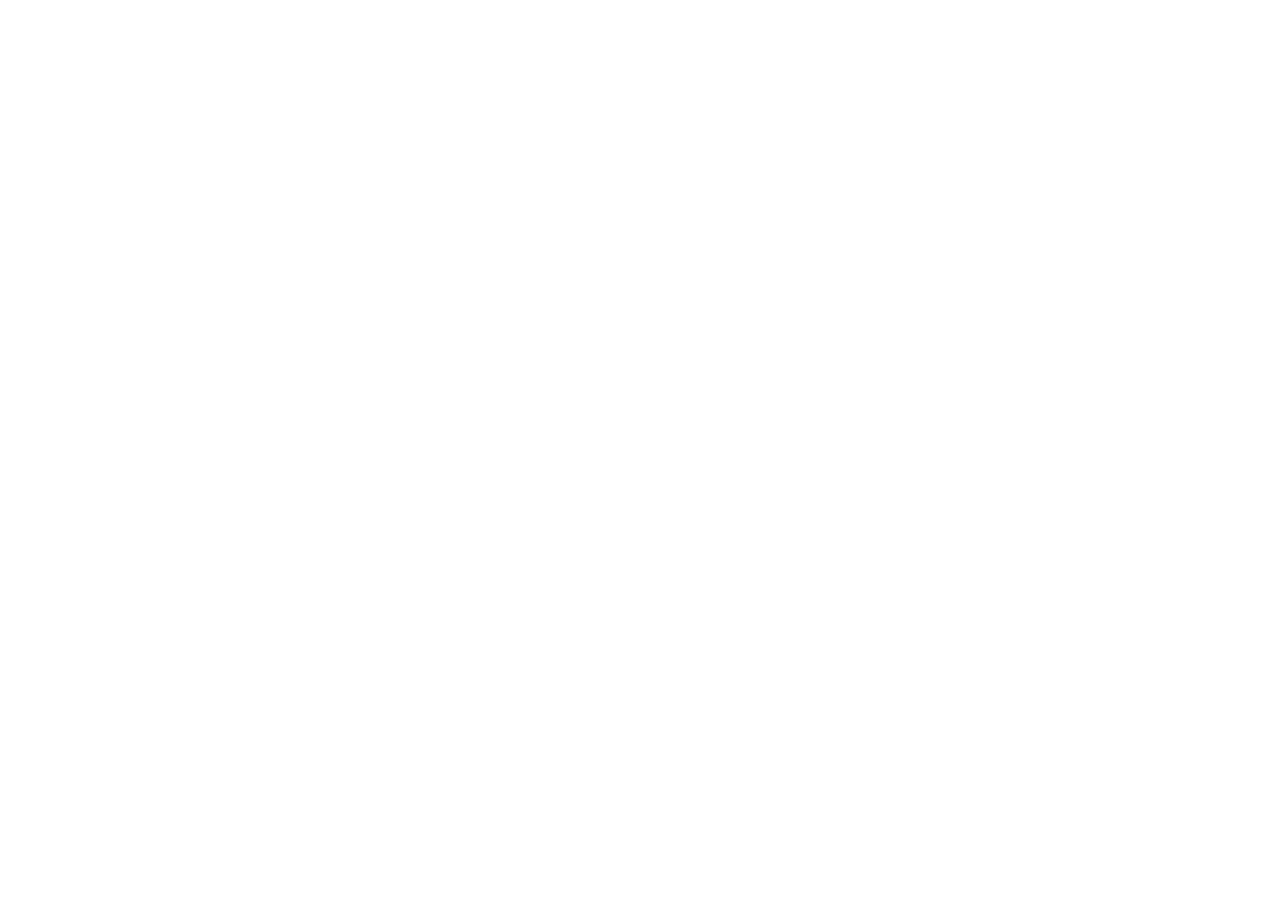
==== portfolio.html @ 883b6abf "sklonowano hw1, dodano styles.css i portfolio.html" ====
<!DOCTYPE html>
<html lang="pl">
  <head>
    <meta charset="UTF-8" />
    <meta http-equiv="X-UA-Compatible" content="IE=edge" />
    <meta name="viewport" content="width=device-width, initial-scale=1.0" />
    <title>Portfolio</title>
  </head>
  <body></body>
</html>
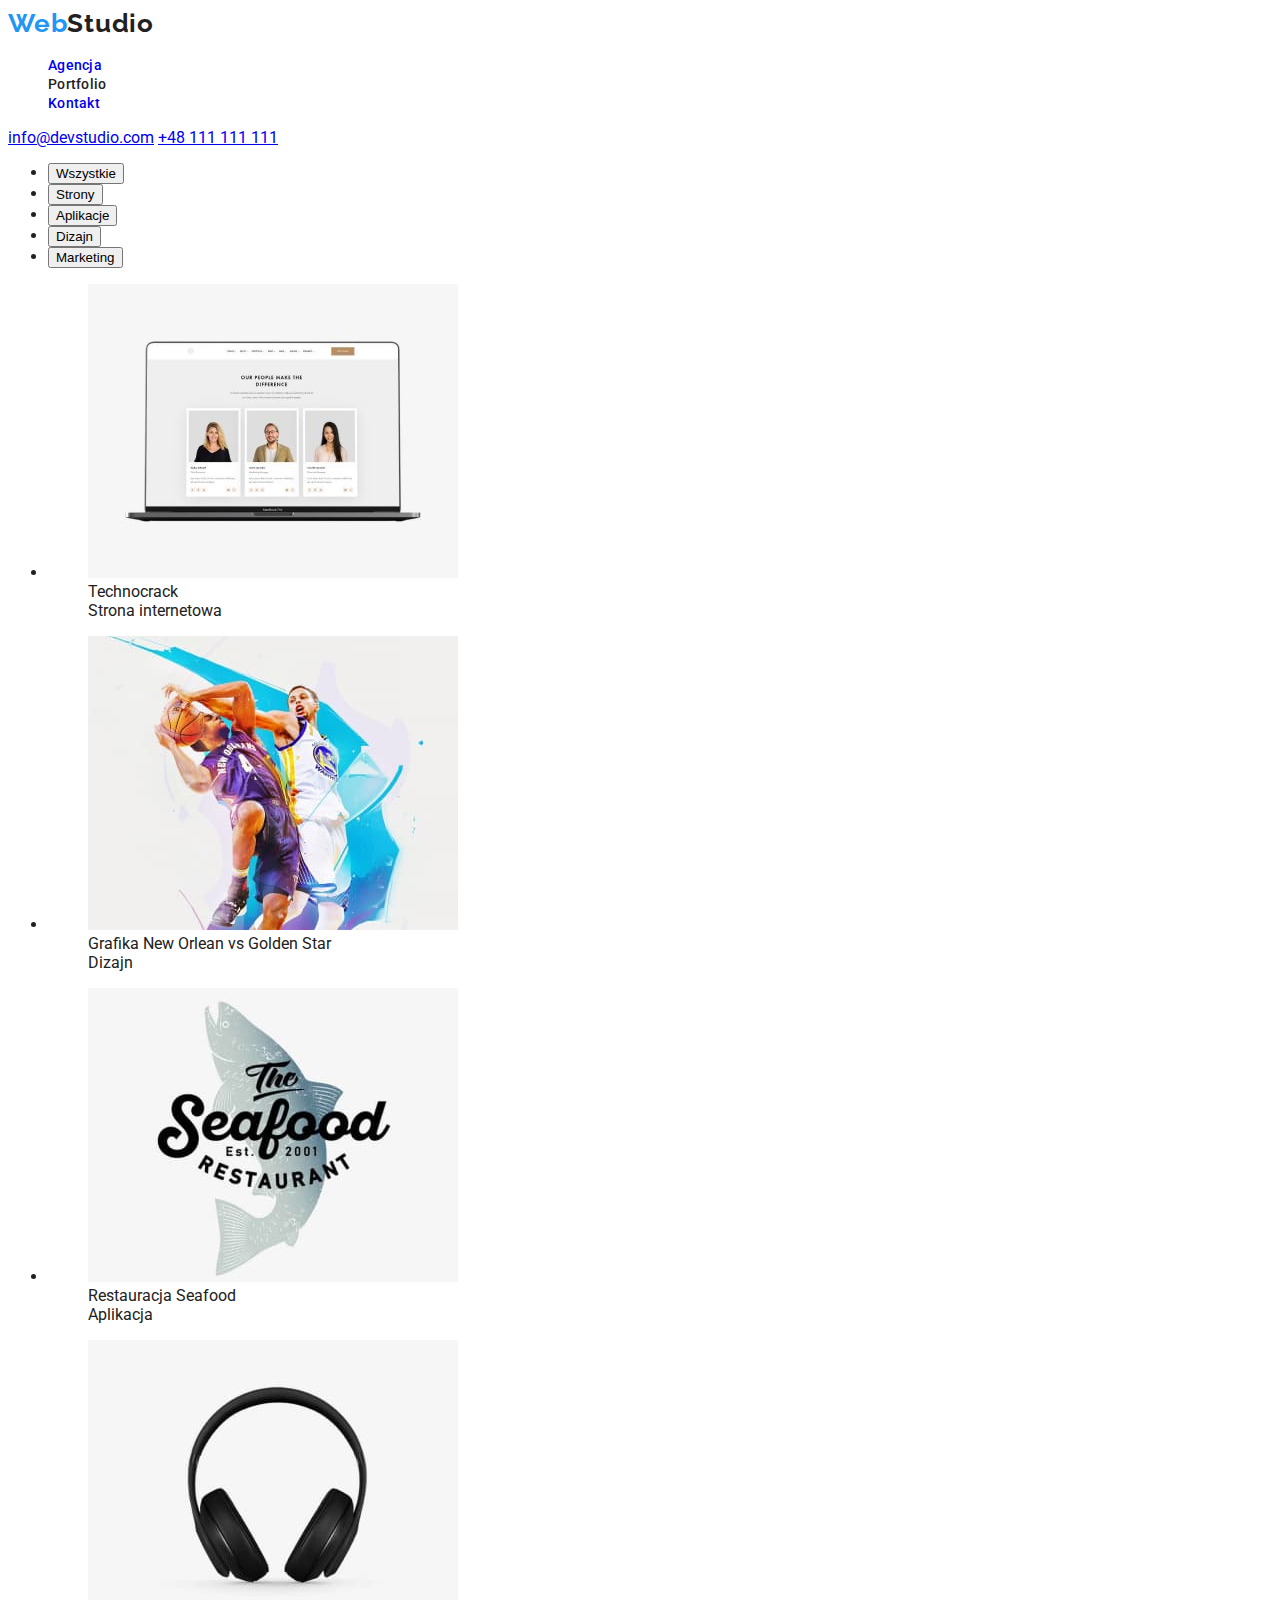
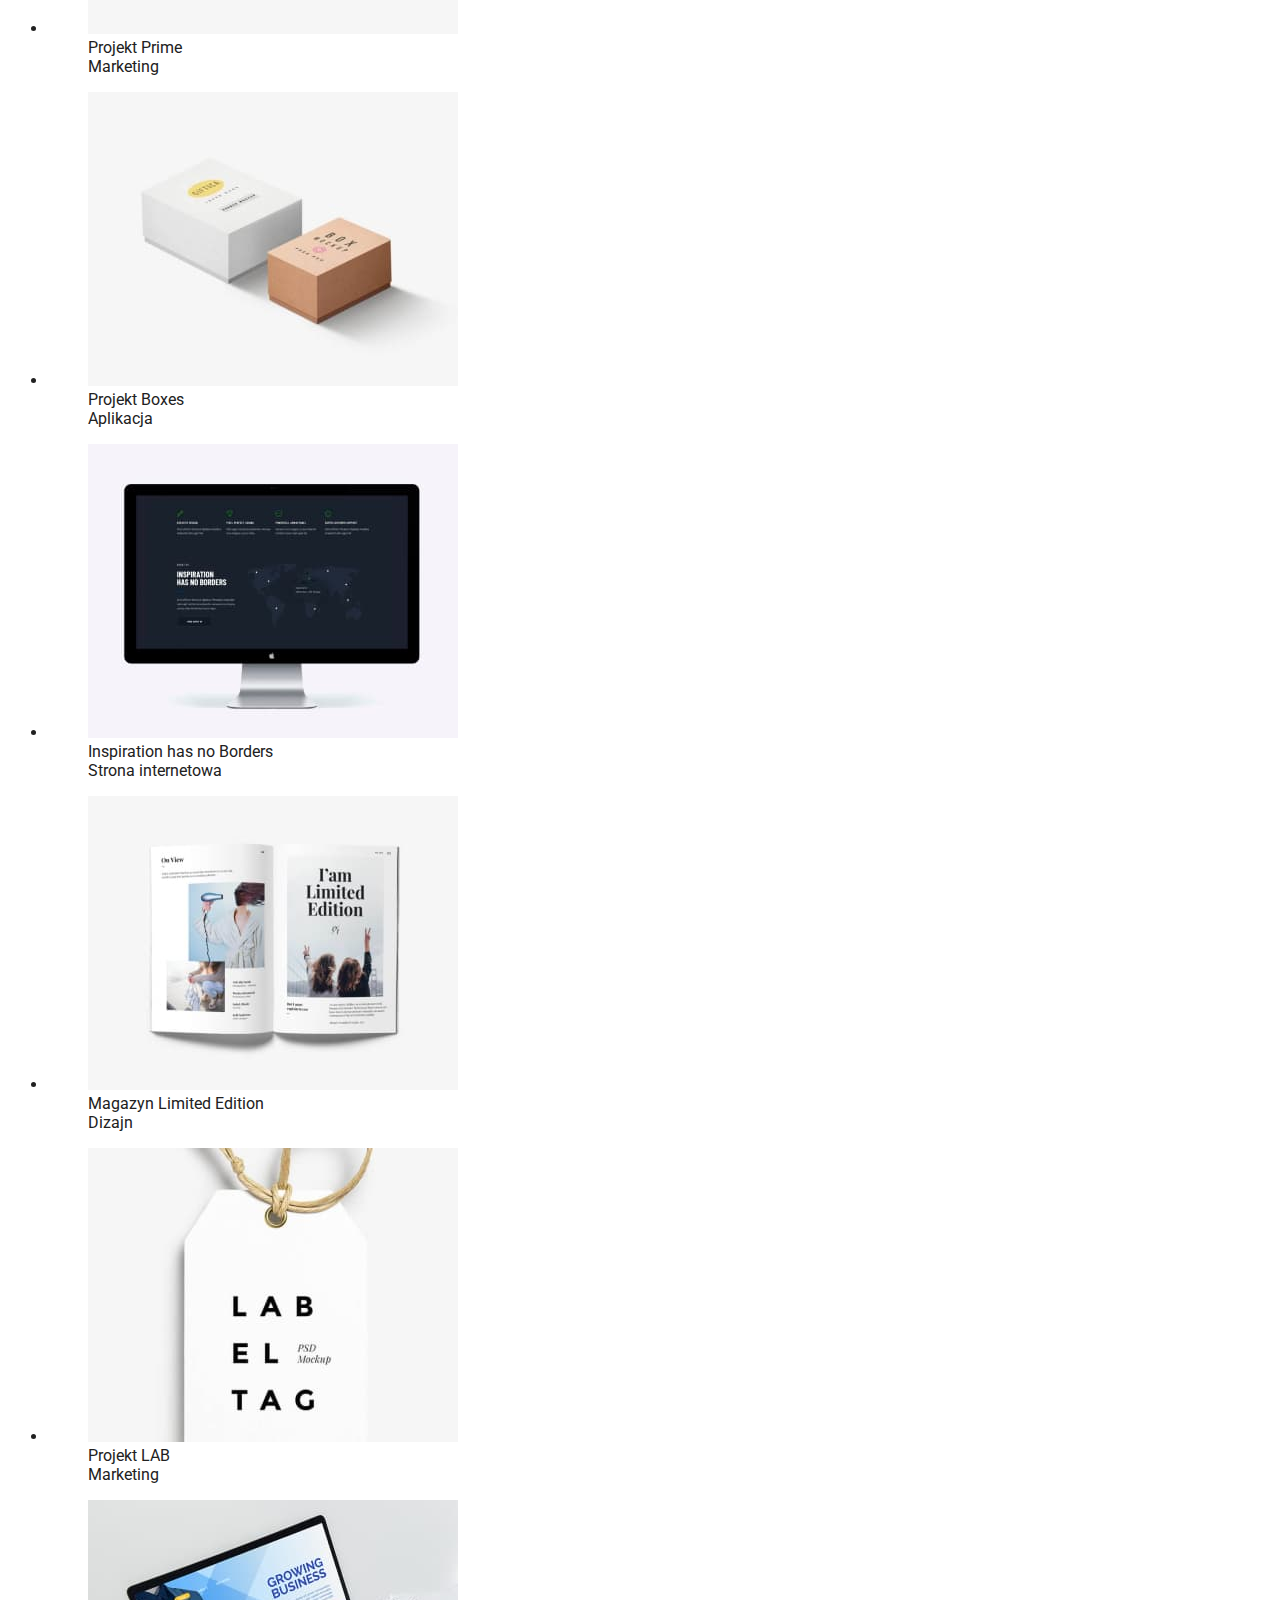
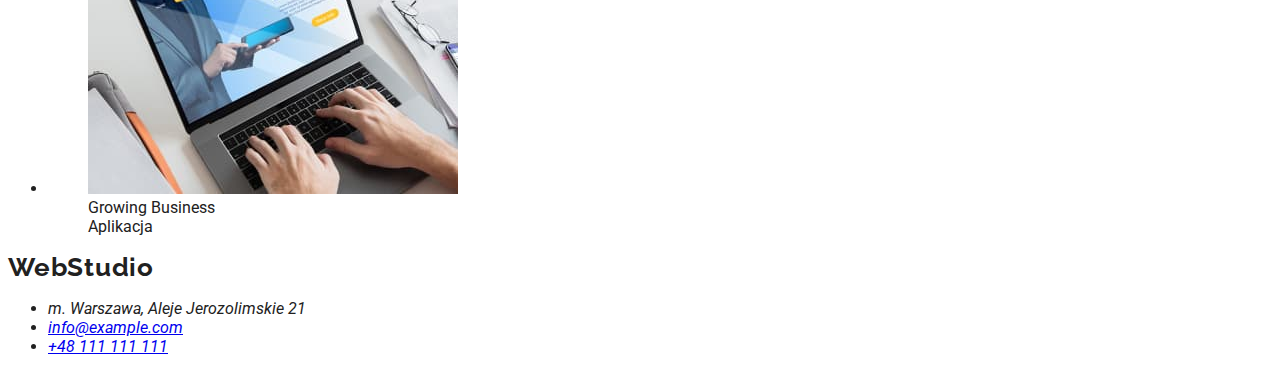
==== commit 2c098fc5: "skonczony portfolio.html, zaczety style.css" ====
--- a/portfolio.html
+++ b/portfolio.html
@@ -5,6 +5,174 @@
     <meta http-equiv="X-UA-Compatible" content="IE=edge" />
     <meta name="viewport" content="width=device-width, initial-scale=1.0" />
     <title>Portfolio</title>
+    <link rel="preconnect" href="https://fonts.googleapis.com" />
+    <link rel="preconnect" href="https://fonts.gstatic.com" crossorigin />
+    <link
+      href="https://fonts.googleapis.com/css2?family=Raleway:wght@700&family=Roboto:wght@400;500;700;900&display=swap"
+      rel="stylesheet"
+    />
+    <link rel="stylesheet" href="css/styles.css" />
   </head>
-  <body></body>
+  <body>
+    <header>
+      <section class="menu">
+        <a class="logo" href=""><span class="web">Web</span>Studio</a>
+        <nav>
+          <ul class="menu-nav">
+            <li><a href="index.html" class="agency">Agencja</a></li>
+            <li><a href="" class="portfolio">Portfolio</a></li>
+            <li><a href="#kontakt" class="contact">Kontakt</a></li>
+          </ul>
+        </nav>
+        <span class="menu-contact">
+          <a href="mailto:info@devstudio.com" class="menu-mail"
+            >info@devstudio.com</a
+          >
+          <a href="tel:+48111111111" class="menu-tel">+48 111 111 111</a>
+        </span>
+      </section>
+    </header>
+    <main>
+      <section class="filters">
+        <ul class="button-list">
+          <li><button type="button">Wszystkie</button></li>
+          <li><button type="button">Strony</button></li>
+          <li><button type="button">Aplikacje</button></li>
+          <li><button type="button">Dizajn</button></li>
+          <li><button type="button">Marketing</button></li>
+        </ul>
+      </section>
+      <section class="projects">
+        <ul class="projects-list">
+          <li>
+            <figure class="project1">
+              <img
+                src="images/project1.jpg"
+                alt="Włączony laptop wyświetla stronę internetową."
+                width="370"
+                height="294"
+              />
+              <figcaption class="title">
+                Technocrack<br />Strona internetowa
+              </figcaption>
+            </figure>
+          </li>
+          <li>
+            <figure class="project2">
+              <img
+                src="images/project2.jpg"
+                alt="Dwaj koszykarze narysowani podczas gry na niebiesko-białym tle."
+                width="370"
+                height="294"
+              />
+              <figcaption class="title">
+                Grafika New Orlean vs Golden Star<br />Dizajn
+              </figcaption>
+            </figure>
+          </li>
+          <li>
+            <figure class="project3">
+              <img
+                src="images/project3.jpg"
+                alt="Logo restauracji Seafood."
+                width="370"
+                height="294"
+              />
+              <figcaption class="title">
+                Restauracja Seafood<br />Aplikacja
+              </figcaption>
+            </figure>
+          </li>
+          <li>
+            <figure class="project4">
+              <img
+                src="images/project4.jpg"
+                alt="Czarne bezprzewodowe słuchawki na białym tle."
+                width="370"
+                height="294"
+              />
+              <figcaption class="title">
+                Projekt Prime<br />Marketing
+              </figcaption>
+            </figure>
+          </li>
+          <li>
+            <figure class="project5">
+              <img
+                src="images/project5.jpg"
+                alt="Dwa kartonowe pudełka na białym tle."
+                width="370"
+                height="294"
+              />
+              <figcaption class="title">
+                Projekt Boxes<br />Aplikacja
+              </figcaption>
+            </figure>
+          </li>
+          <li>
+            <figure class="project6">
+              <img
+                src="images/project6.jpg"
+                alt="Komputer typu AIO wyświetla stronę internetową."
+                width="370"
+                height="294"
+              />
+              <figcaption class="title">
+                Inspiration has no Borders<br />Strona internetowa
+              </figcaption>
+            </figure>
+          </li>
+          <li>
+            <figure class="project7">
+              <img
+                src="images/project7.jpg"
+                alt="Otwarte czasopismo z tekstem i obrazami."
+                width="370"
+                height="294"
+              />
+              <figcaption class="title">
+                Magazyn Limited Edition<br />Dizajn
+              </figcaption>
+            </figure>
+          </li>
+          <li>
+            <figure class="project8">
+              <img
+                src="images/project8.jpg"
+                alt="Biała przywieszka z napisem LAB-EL-TAG na sznurku."
+                width="370"
+                height="294"
+              />
+              <figcaption class="title">Projekt LAB<br />Marketing</figcaption>
+            </figure>
+          </li>
+          <li>
+            <figure class="project9">
+              <img
+                src="images/project9.jpg"
+                alt="Włączony laptop wyświetla stronę internetową."
+                width="370"
+                height="294"
+              />
+              <figcaption class="title">
+                Growing Business<br />Aplikacja
+              </figcaption>
+            </figure>
+          </li>
+        </ul>
+      </section>
+    </main>
+    <footer>
+      <p>
+        <a class="logo" href="">WebStudio</a>
+      </p>
+      <address id="kontakt">
+        <ul>
+          <li>m. Warszawa, Aleje Jerozolimskie 21</li>
+          <li><a href="mailto:info@example.com">info@example.com</a></li>
+          <li><a href="tel:+48111111111">+48 111 111 111</a></li>
+        </ul>
+      </address>
+    </footer>
+  </body>
 </html>
--- a/css/styles.css
+++ b/css/styles.css
@@ -0,0 +1,45 @@
+body {
+  font-family: Roboto, Raleway;
+  color: #212121;
+}
+
+.web {
+  color: #2196f3;
+}
+
+.logo {
+  text-decoration: none;
+  font-family: Raleway;
+  font-style: normal;
+  font-weight: bold;
+  font-size: 26px;
+  line-height: 31px;
+  letter-spacing: 0.03em;
+}
+
+.logo:visited {
+  color: inherit;
+}
+
+.menu-nav {
+  list-style-type: none;
+}
+
+.menu-nav a {
+  text-decoration: none;
+  font-family: Roboto;
+  font-style: normal;
+  font-weight: 500;
+  font-size: 14px;
+  line-height: 16px;
+  letter-spacing: 0.02em;
+}
+
+.menu-nav a:hover {
+  color: #2196f3;
+  /* nie dziala? */
+}
+
+.menu-nav a:visited {
+  color: inherit;
+}
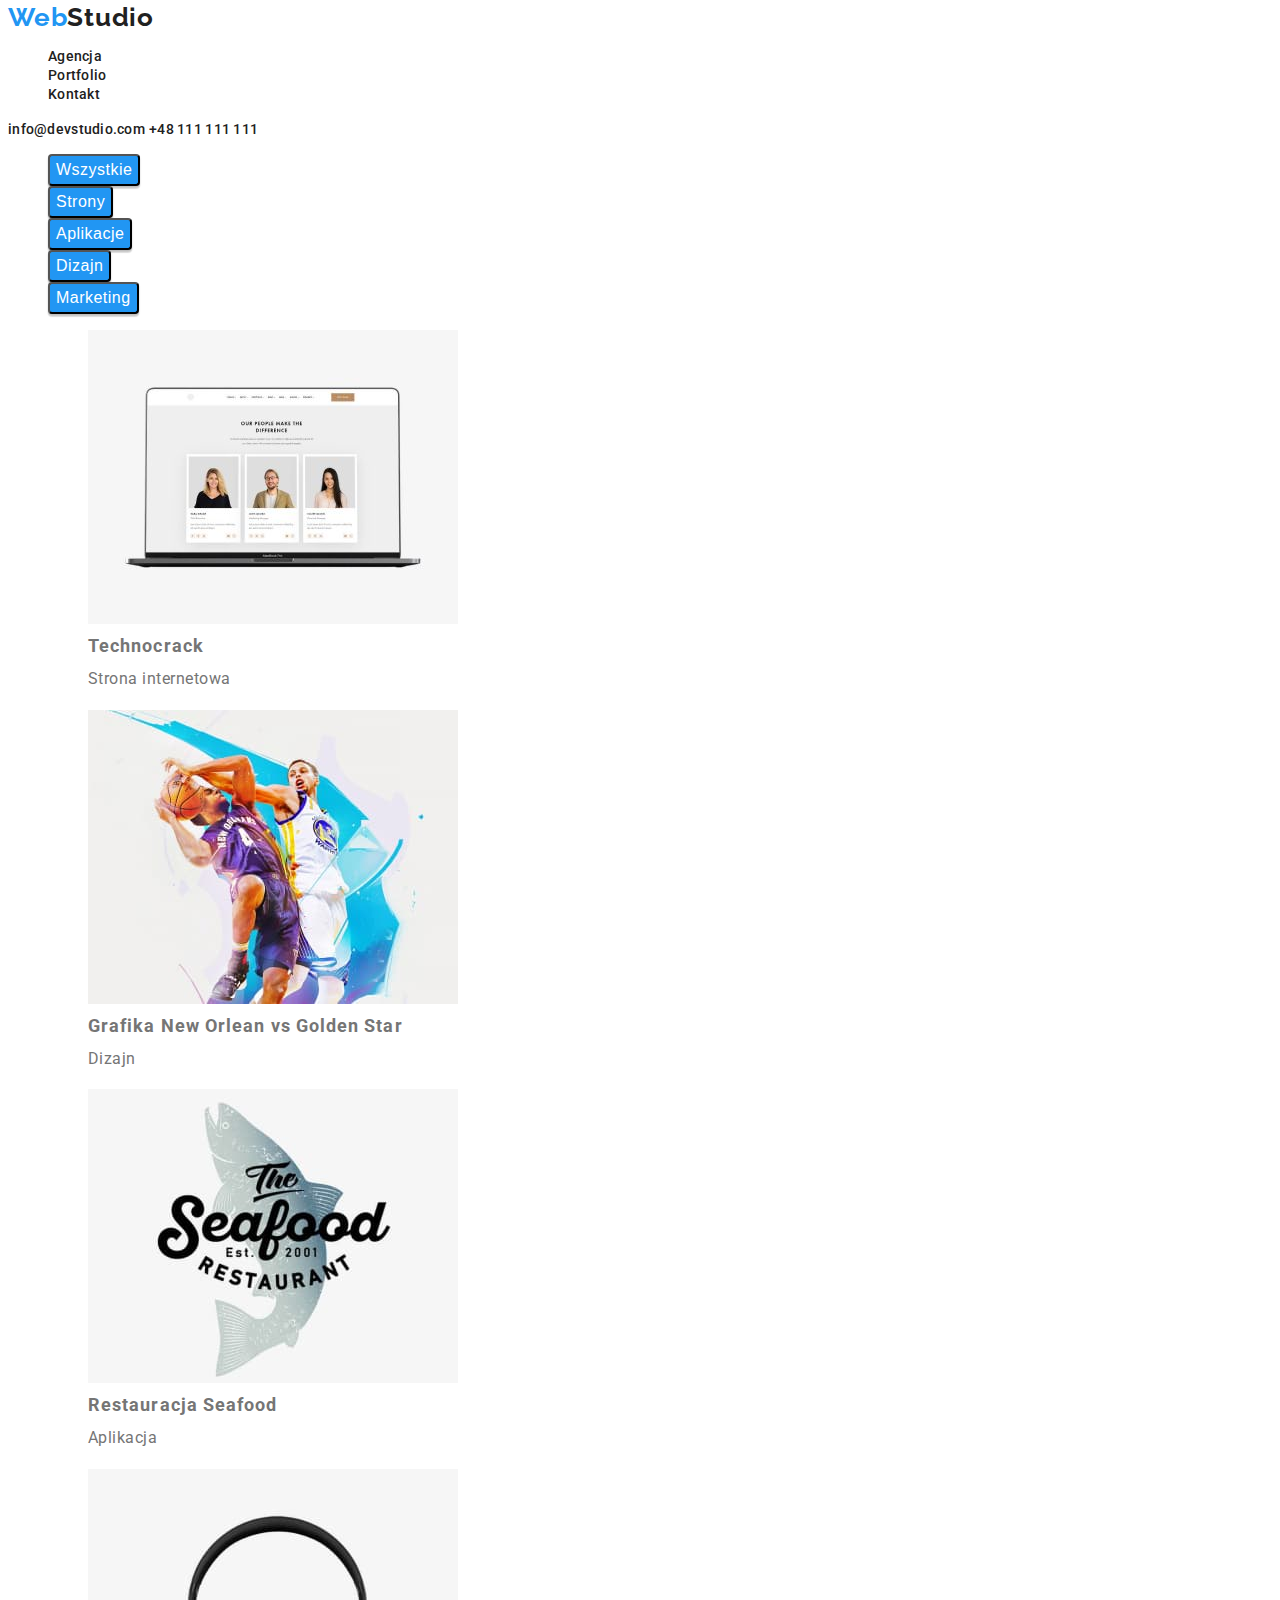
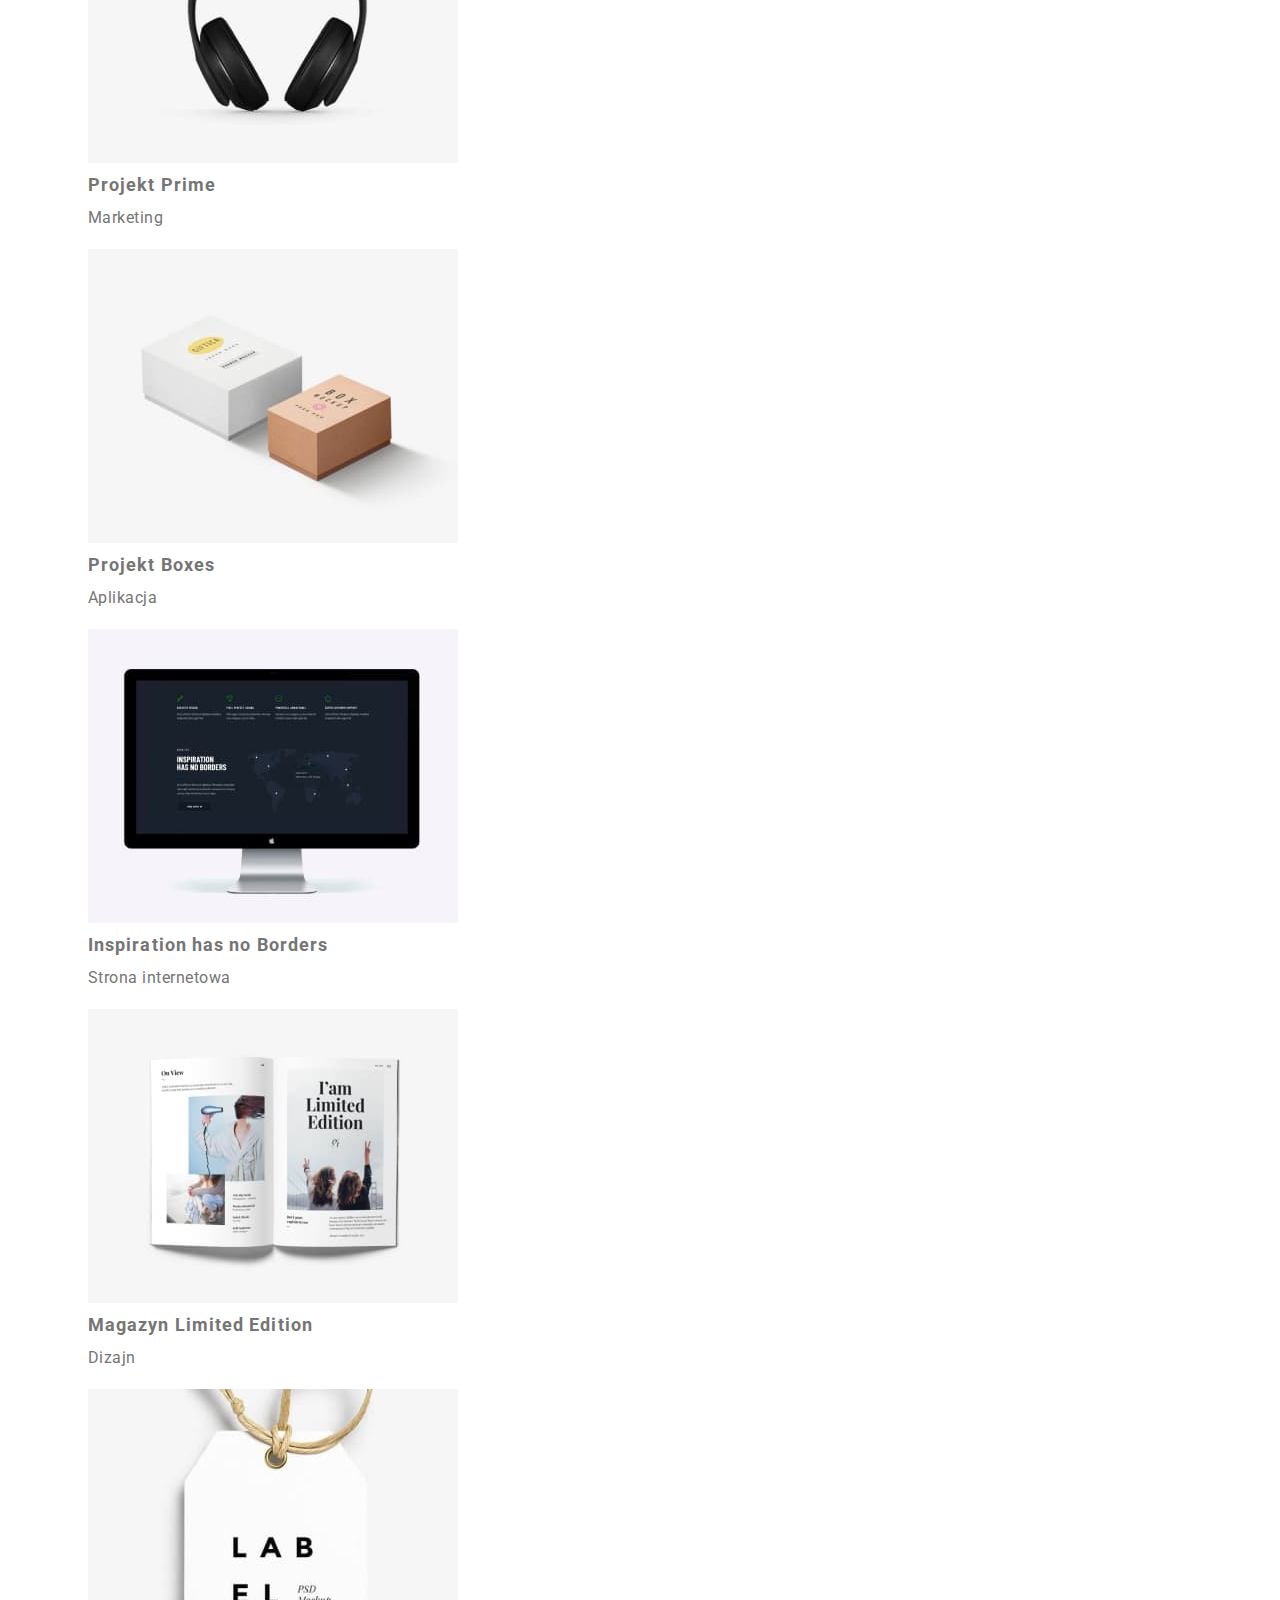
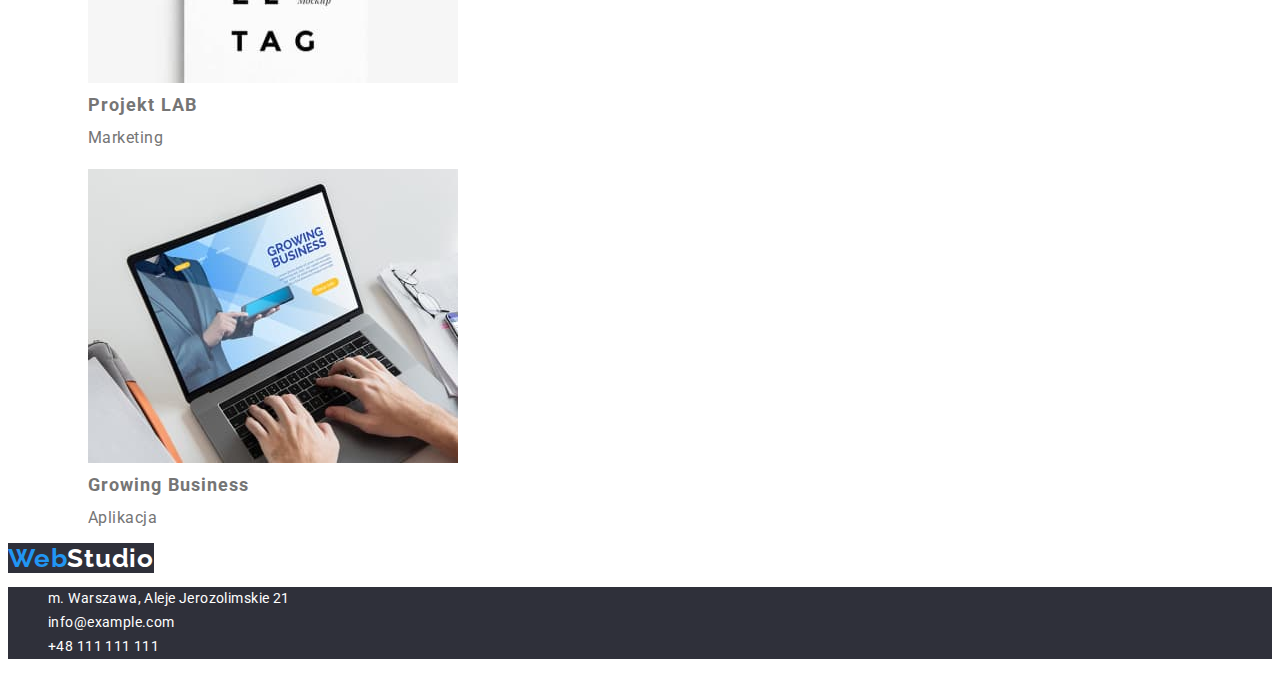
==== commit a52feee4: "final" ====
--- a/portfolio.html
+++ b/portfolio.html
@@ -13,7 +13,7 @@
     />
     <link rel="stylesheet" href="css/styles.css" />
   </head>
-  <body>
+  <body style="font-family: Roboto, Raleway; color: #212121">
     <header>
       <section class="menu">
         <a class="logo" href=""><span class="web">Web</span>Studio</a>
@@ -35,11 +35,11 @@
     <main>
       <section class="filters">
         <ul class="button-list">
-          <li><button type="button">Wszystkie</button></li>
-          <li><button type="button">Strony</button></li>
-          <li><button type="button">Aplikacje</button></li>
-          <li><button type="button">Dizajn</button></li>
-          <li><button type="button">Marketing</button></li>
+          <li><button type="button" class="button">Wszystkie</button></li>
+          <li><button type="button" class="button">Strony</button></li>
+          <li><button type="button" class="button">Aplikacje</button></li>
+          <li><button type="button" class="button">Dizajn</button></li>
+          <li><button type="button" class="button">Marketing</button></li>
         </ul>
       </section>
       <section class="projects">
@@ -52,8 +52,9 @@
                 width="370"
                 height="294"
               />
-              <figcaption class="title">
-                Technocrack<br />Strona internetowa
+              <figcaption>
+                <span class="project-title">Technocrack</span><br />Strona
+                internetowa
               </figcaption>
             </figure>
           </li>
@@ -65,8 +66,10 @@
                 width="370"
                 height="294"
               />
-              <figcaption class="title">
-                Grafika New Orlean vs Golden Star<br />Dizajn
+              <figcaption>
+                <span class="project-title"
+                  >Grafika New Orlean vs Golden Star</span
+                ><br />Dizajn
               </figcaption>
             </figure>
           </li>
@@ -78,8 +81,9 @@
                 width="370"
                 height="294"
               />
-              <figcaption class="title">
-                Restauracja Seafood<br />Aplikacja
+              <figcaption>
+                <span class="project-title">Restauracja Seafood</span
+                ><br />Aplikacja
               </figcaption>
             </figure>
           </li>
@@ -91,8 +95,8 @@
                 width="370"
                 height="294"
               />
-              <figcaption class="title">
-                Projekt Prime<br />Marketing
+              <figcaption>
+                <span class="project-title">Projekt Prime</span><br />Marketing
               </figcaption>
             </figure>
           </li>
@@ -104,8 +108,8 @@
                 width="370"
                 height="294"
               />
-              <figcaption class="title">
-                Projekt Boxes<br />Aplikacja
+              <figcaption>
+                <span class="project-title">Projekt Boxes</span><br />Aplikacja
               </figcaption>
             </figure>
           </li>
@@ -117,8 +121,9 @@
                 width="370"
                 height="294"
               />
-              <figcaption class="title">
-                Inspiration has no Borders<br />Strona internetowa
+              <figcaption>
+                <span class="project-title">Inspiration has no Borders</span
+                ><br />Strona internetowa
               </figcaption>
             </figure>
           </li>
@@ -130,8 +135,9 @@
                 width="370"
                 height="294"
               />
-              <figcaption class="title">
-                Magazyn Limited Edition<br />Dizajn
+              <figcaption>
+                <span class="project-title">Magazyn Limited Edition</span
+                ><br />Dizajn
               </figcaption>
             </figure>
           </li>
@@ -143,7 +149,9 @@
                 width="370"
                 height="294"
               />
-              <figcaption class="title">Projekt LAB<br />Marketing</figcaption>
+              <figcaption>
+                <span class="project-title">Projekt LAB</span><br />Marketing
+              </figcaption>
             </figure>
           </li>
           <li>
@@ -154,8 +162,9 @@
                 width="370"
                 height="294"
               />
-              <figcaption class="title">
-                Growing Business<br />Aplikacja
+              <figcaption>
+                <span class="project-title">Growing Business</span
+                ><br />Aplikacja
               </figcaption>
             </figure>
           </li>
@@ -164,10 +173,12 @@
     </main>
     <footer>
       <p>
-        <a class="logo" href="">WebStudio</a>
+        <a class="logo-footer" href=""
+          ><span class="web">Web</span><span class="studio">Studio</span></a
+        >
       </p>
-      <address id="kontakt">
-        <ul>
+      <address id="kontakt" class="address">
+        <ul class="address-list">
           <li>m. Warszawa, Aleje Jerozolimskie 21</li>
           <li><a href="mailto:info@example.com">info@example.com</a></li>
           <li><a href="tel:+48111111111">+48 111 111 111</a></li>
--- a/css/styles.css
+++ b/css/styles.css
@@ -1,45 +1,168 @@
-body {
-  font-family: Roboto, Raleway;
-  color: #212121;
-}
-
 .web {
   color: #2196f3;
 }
 
-.logo {
+.logo,
+.logo-footer {
   text-decoration: none;
   font-family: Raleway;
-  font-style: normal;
   font-weight: bold;
   font-size: 26px;
-  line-height: 31px;
+  line-height: 70%;
   letter-spacing: 0.03em;
 }
 
-.logo:visited {
+.logo:visited,
+.logo-footer:visited {
   color: inherit;
 }
 
-.menu-nav {
+.menu-nav,
+.address-list,
+.button-list,
+.projects-list {
   list-style-type: none;
 }
 
-.menu-nav a {
+.menu-nav a,
+.menu-contact a {
   text-decoration: none;
-  font-family: Roboto;
-  font-style: normal;
   font-weight: 500;
   font-size: 14px;
-  line-height: 16px;
+  line-height: 36%;
   letter-spacing: 0.02em;
+  color: #212121;
 }
 
-.menu-nav a:hover {
+.menu-nav li a:hover,
+.menu-nav li a:focus,
+.menu-contact a:hover,
+.menu-contact a:focus,
+.address-list a:hover,
+.address-list a:focus {
   color: #2196f3;
-  /* nie dziala? */
 }
 
-.menu-nav a:visited {
+.menu-nav a:visited,
+.menu-contact a:visited,
+.address-list a:visited {
   color: inherit;
 }
+
+.header-text {
+  font-weight: 900;
+  font-size: 44px;
+  line-height: 136%;
+  text-align: center;
+  letter-spacing: 0.06em;
+  text-transform: uppercase;
+  color: #ffffff;
+  background-color: #2f303a;
+}
+
+.header-button {
+  font-weight: bold;
+  font-size: 16px;
+  line-height: 187%;
+  display: flex;
+  align-items: center;
+  text-align: center;
+  letter-spacing: 0.06em;
+  color: #ffffff;
+  background-color: #2196f3;
+  box-shadow: 0px 4px 4px rgba(0, 0, 0, 0.15);
+  border-radius: 4px;
+  cursor: pointer;
+}
+
+.strengths h3 {
+  font-weight: bold;
+  font-size: 14px;
+  line-height: 36%;
+  letter-spacing: 0.03em;
+  text-transform: uppercase;
+}
+
+.strengths p {
+  font-size: 14px;
+  line-height: 171%;
+  letter-spacing: 0.03em;
+  color: #757575;
+}
+
+.work h2,
+.team h2 {
+  font-weight: bold;
+  font-size: 36px;
+  line-height: 95%;
+  text-align: center;
+  letter-spacing: 0.03em;
+}
+
+.team figcaption {
+  font-size: 16px;
+  line-height: 100%;
+  text-align: center;
+  letter-spacing: 0.03em;
+  color: #757575;
+}
+
+.team .name {
+  font-weight: 500;
+  font-size: 16px;
+  line-height: 100%;
+  text-align: center;
+  letter-spacing: 0.03em;
+}
+
+.logo-footer,
+.studio {
+  color: #ffffff;
+  background-color: #2f303a;
+}
+
+.address-list,
+.address-list a {
+  text-decoration: none;
+  background-color: #2f303a;
+  font-style: normal;
+  font-size: 14px;
+  line-height: 171%;
+  letter-spacing: 0.03em;
+  color: #ffffff;
+}
+
+.button {
+  font-weight: 500;
+  font-size: 16px;
+  line-height: 162%;
+  text-align: center;
+  letter-spacing: 0.03em;
+  color: #ffffff;
+  background: #2196f3;
+  box-shadow: 0px 3px 1px rgba(0, 0, 0, 0.1), 0px 1px 2px rgba(0, 0, 0, 0.08),
+    0px 2px 2px rgba(0, 0, 0, 0.12);
+  border-radius: 4px;
+  cursor: pointer;
+}
+
+.title {
+  font-size: 16px;
+  line-height: 187%;
+  letter-spacing: 0.03em;
+  color: #757575;
+}
+
+.project-title {
+  font-weight: bold;
+  font-size: 18px;
+  line-height: 200%;
+  letter-spacing: 0.06em;
+}
+
+.projects figcaption {
+  font-size: 16px;
+  line-height: 187%;
+  letter-spacing: 0.03em;
+  color: #757575;
+}
